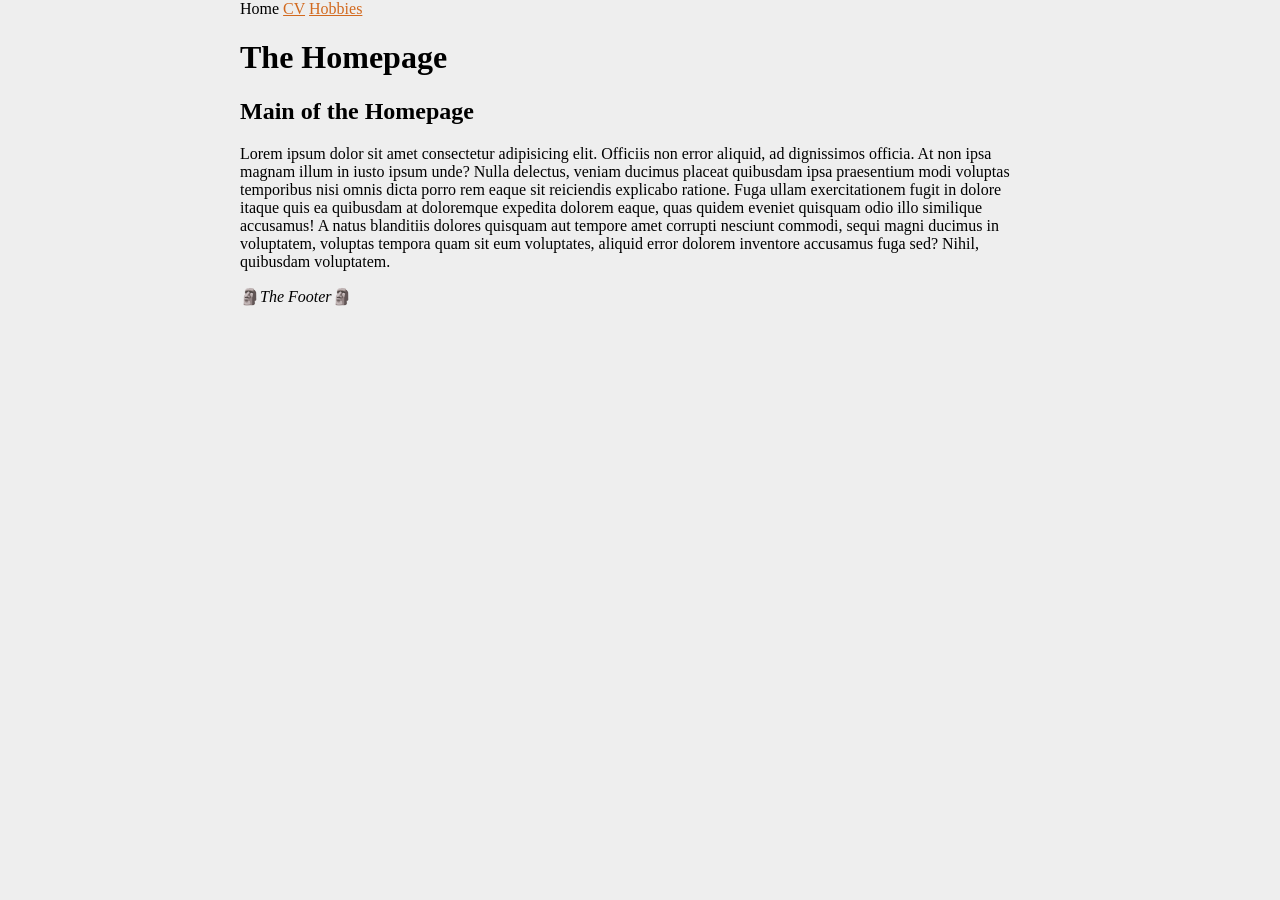
==== index.html @ c1ef473c "finished project." ====
<!DOCTYPE html>
<html lang="en">
<head>
    <meta charset="UTF-8">
    <meta name="viewport" content="width=device-width, initial-scale=1.0">
    <link rel="stylesheet" href="content/css/styles.css">
    <title>Homepage</title>
</head>
<body>
    <header>
        <nav>
            Home
            <a href="cv.html">CV</a>
            <a href="hobbies.html">Hobbies</a>
        </nav>
        <h1>The Homepage</h1>
    </header>

    <main>
        <h2>Main of the Homepage</h2>
        <p>
            Lorem ipsum dolor sit amet consectetur adipisicing elit. Officiis non error 
            aliquid, ad dignissimos officia. At non ipsa magnam illum in iusto ipsum unde? 
            Nulla delectus, veniam ducimus placeat quibusdam ipsa praesentium modi voluptas 
            temporibus nisi omnis dicta porro rem eaque sit reiciendis explicabo ratione. 
            Fuga ullam exercitationem fugit in dolore itaque quis ea quibusdam at doloremque 
            expedita dolorem eaque, quas quidem eveniet quisquam odio illo similique accusamus! 
            A natus blanditiis dolores quisquam aut tempore amet corrupti nesciunt commodi, 
            sequi magni ducimus in voluptatem, voluptas tempora quam sit eum voluptates, 
            aliquid error dolorem inventore accusamus fuga sed? Nihil, quibusdam voluptatem.
        </p>
    </main>
        
    <footer>
        &#128511;<em>The Footer</em>&#128511;
    </footer>

</body>
</html>
---- content/css/styles.css ----
body {
    background-color: #eee;
    max-width: 800px;
    margin: auto;
}

a:link {
    color:chocolate;
}

a:visited {
    color: green;
}

img {
    max-width: 200px;
    margin: .5rem;
}

.left {
    float: left;
}

.right {
    float: right;
}

table {
    border-collapse: collapse;
    margin-bottom: 1rem;
}

th, td {
    border: 1px solid black;
    padding: .25rem .5rem;
}
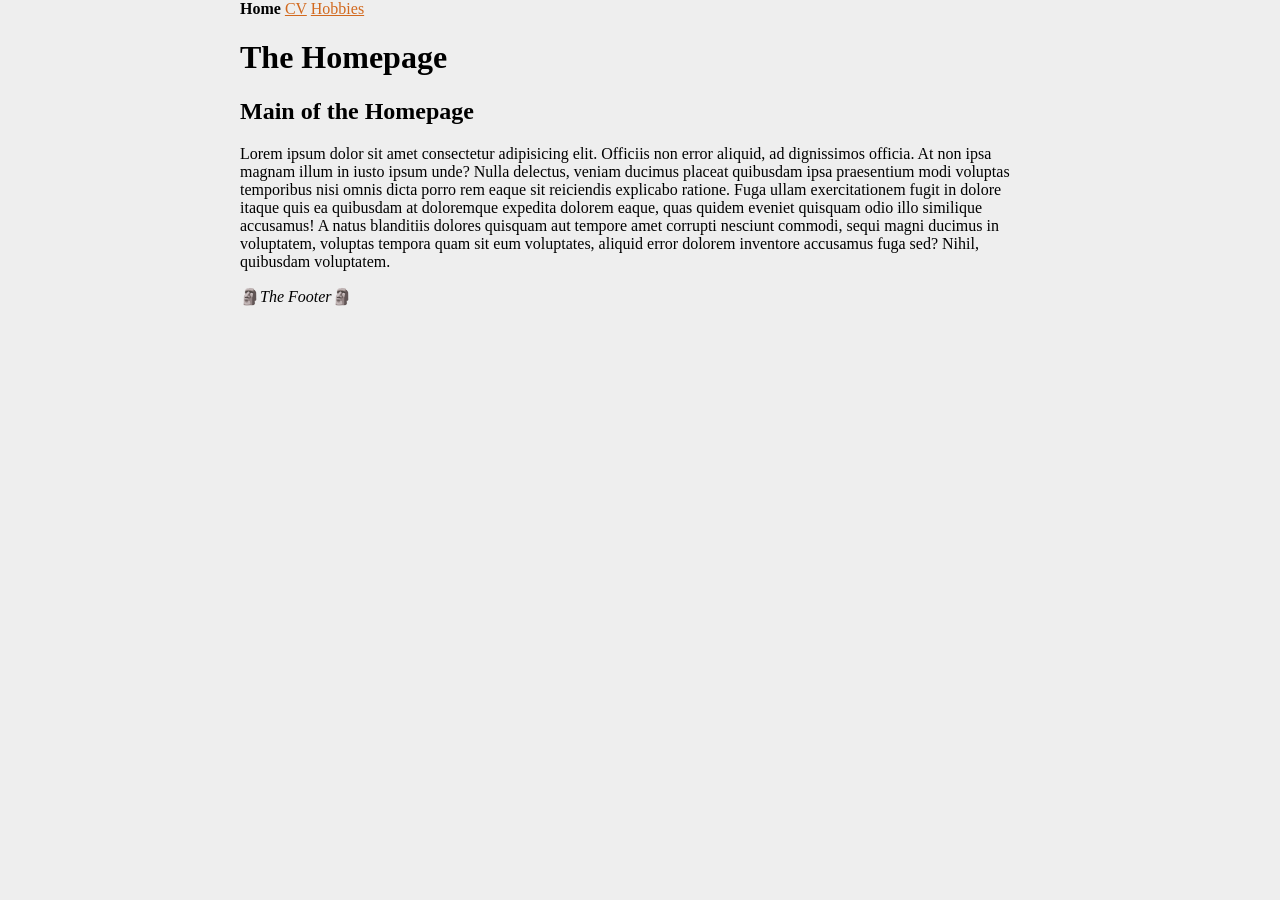
==== commit 68b497ff: "minor updates and fixes" ====
--- a/index.html
+++ b/index.html
@@ -9,7 +9,7 @@
 <body>
     <header>
         <nav>
-            Home
+            <strong>Home</strong>
             <a href="cv.html">CV</a>
             <a href="hobbies.html">Hobbies</a>
         </nav>
--- a/content/css/styles.css
+++ b/content/css/styles.css
@@ -10,6 +10,10 @@
 
 a:visited {
     color: green;
+}
+
+a:active {
+    color:blueviolet;
 }
 
 img {
